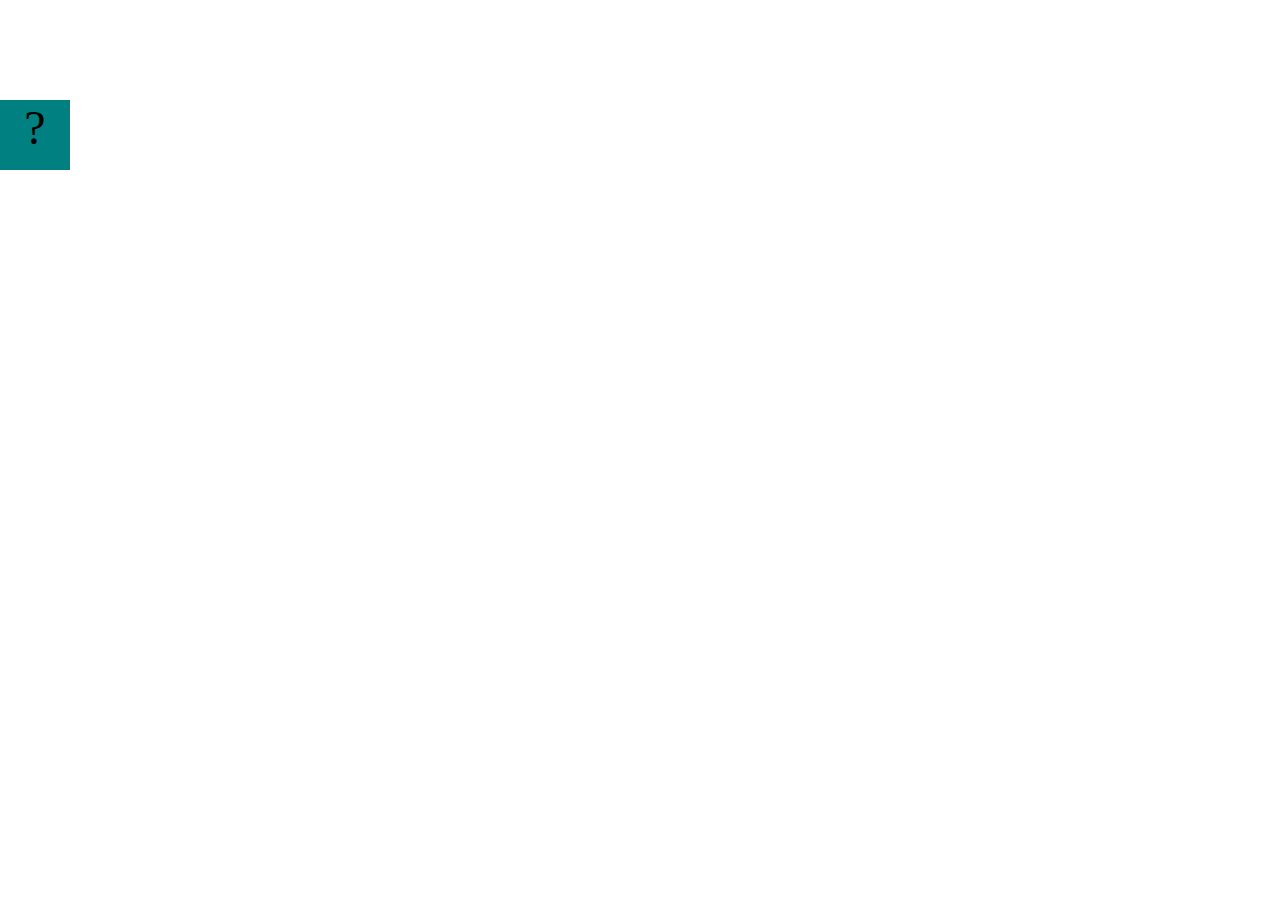
==== projects/bouncing-box/index.html @ 113ed281 "Initial commit" ====
<!DOCTYPE html>
<html>

<head>
	<meta charset="utf-8">
	<title>Bouncing Box</title>
	<script src="jquery.min.js"></script>
	<style>
		.box {
			width: 70px;
			height: 70px;
			background-color: teal;
			font-size: 300%;
			text-align: center;
			user-select: none;
			display: block;
			position: absolute;
			top: 100px;
			/* Change me! */
			left: 0px;
		}

		.board {
			height: 100vh;
		}
	</style>
	<!-- 	<script src="//cdnjs.cloudflare.com/ajax/libs/jquery/2.1.1/jquery.min.js"></script> -->

</head>

<body class="board">
	<!-- HTML for the box -->
	<div class="box">?</div>

	<script>
		(function () {
			'use strict'
			/* global jQuery */

			//////////////////////////////////////////////////////////////////
			/////////////////// SETUP DO NOT DELETE //////////////////////////
			//////////////////////////////////////////////////////////////////

			var box = jQuery('.box');	// reference to the HTML .box element
			var board = jQuery('.board');	// reference to the HTML .board element
			var boardWidth = board.width();	// the maximum X-Coordinate of the screen

			// Every 50 milliseconds, call the update Function (see below)
			setInterval(update, 50);

			// Every time the box is clicked, call the handleBoxClick Function (see below)
			box.on('click', handleBoxClick);

			// moves the Box to a new position on the screen along the X-Axis
			function moveBoxTo(newPositionX) {
				box.css("left", newPositionX);
			}

			// changes the text displayed on the Box
			function changeBoxText(newText) {
				box.text(newText);
			}

			//////////////////////////////////////////////////////////////////
			/////////////////// YOUR CODE BELOW HERE /////////////////////////
			//////////////////////////////////////////////////////////////////

			// TODO 2 - Variable declarations 



			/* 
			This Function will be called 20 times/second. Each time it is called,
			it should move the Box to a new location. If the box drifts off the screen
			turn it around! 
			*/
			function update() {


			};

			/* 
			This Function will be called each time the box is clicked. Each time it is called,
			it should increase the points total, increase the speed, and move the box to
			the left side of the screen.
			*/
			function handleBoxClick() {


			};





		})();
	</script>
</body>

</html>
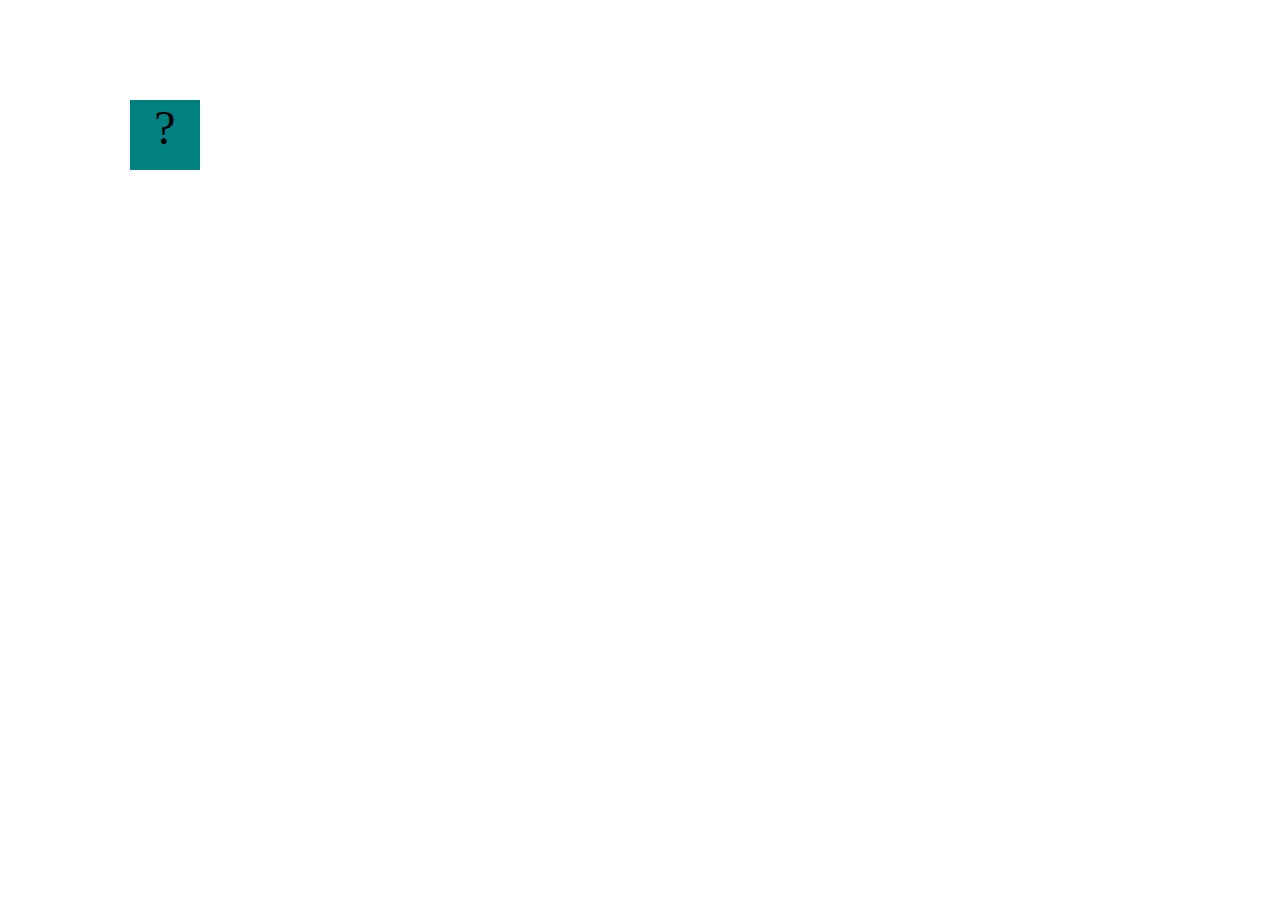
==== commit 77cd7662: "add bouncing box" ====
--- a/projects/bouncing-box/index.html
+++ b/projects/bouncing-box/index.html
@@ -17,7 +17,7 @@
 			position: absolute;
 			top: 100px;
 			/* Change me! */
-			left: 0px;
+			left: 350px;
 		}
 
 		.board {
@@ -67,7 +67,10 @@
 
 			// TODO 2 - Variable declarations 
 
-
+			var positionX = 0;
+			var points = 0;
+			var speed = 0;
+			
 
 			/* 
 			This Function will be called 20 times/second. Each time it is called,
@@ -75,8 +78,23 @@
 			turn it around! 
 			*/
 			function update() {
+				/* Your Code to Increase positionX by 10 HERE */
+				positionX += 10;
+				positionX += speed;
 
+				if (positionX > boardWidth) {
+					speed = -speed;
+					positionX = boardWidth - box.width();
+					
+				}
 
+				if (positionX < 0) {
+					speed = -speed;
+					positionX = 0;
+				}
+				
+				moveBoxTo(positionX);
+	
 			};
 
 			/* 
@@ -85,6 +103,16 @@
 			the left side of the screen.
 			*/
 			function handleBoxClick() {
+				positionX = 0;
+				points += 1;
+				speed += 3;
+
+				if (speed > 0){
+					speed = speed + 3;
+				} else if (speed < 0){
+					speed = speed - 3;
+				}
+				changeBoxText(points);
 
 
 			};
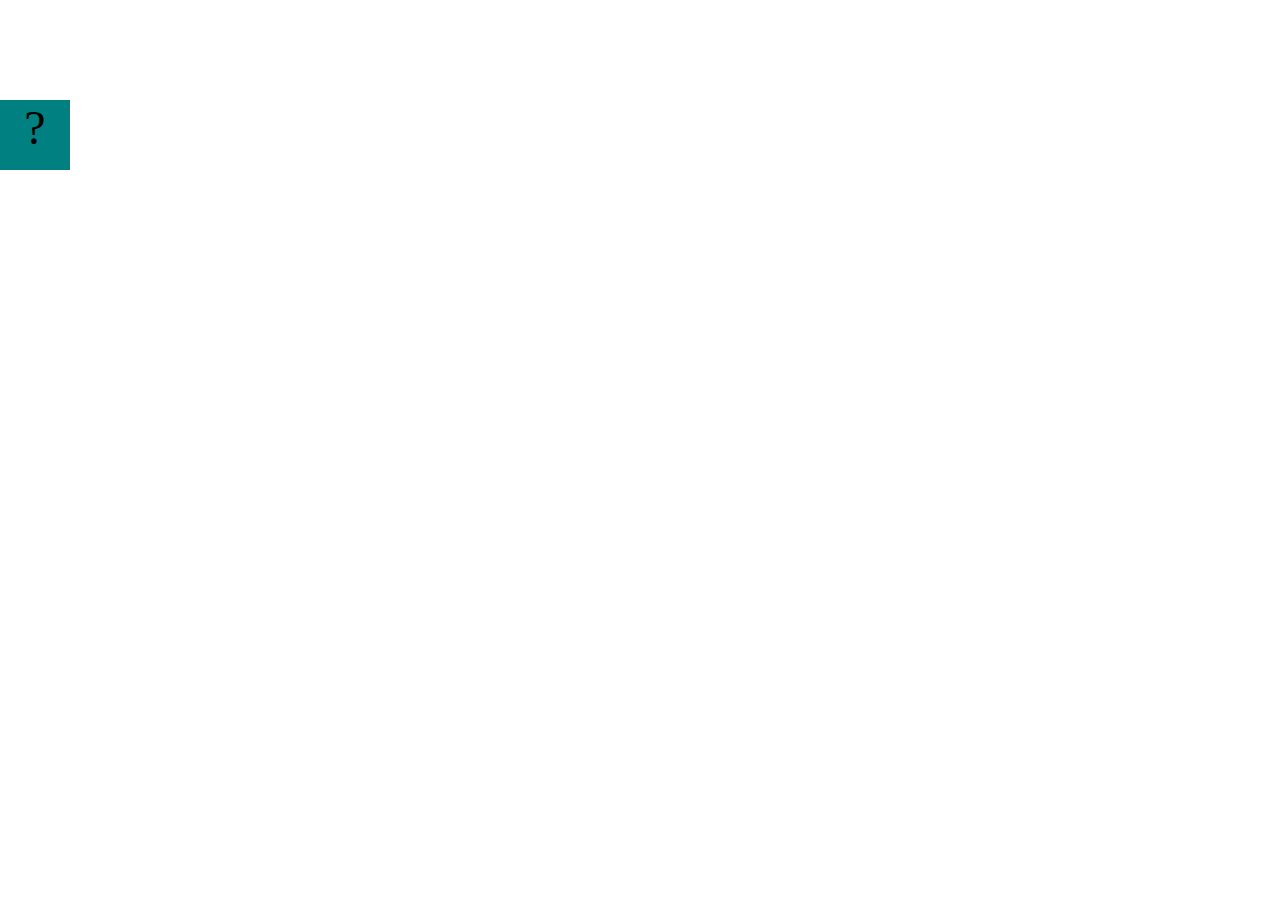
==== commit 423863a9: "refactor to create 100 circles using loops" ====
--- a/projects/bouncing-box/index.html
+++ b/projects/bouncing-box/index.html
@@ -79,7 +79,7 @@
 			*/
 			function update() {
 				/* Your Code to Increase positionX by 10 HERE */
-				positionX += 10;
+				positionX = positionX;
 				positionX += speed;
 
 				if (positionX > boardWidth) {
@@ -105,7 +105,7 @@
 			function handleBoxClick() {
 				positionX = 0;
 				points += 1;
-				speed += 3;
+			
 
 				if (speed > 0){
 					speed = speed + 3;
